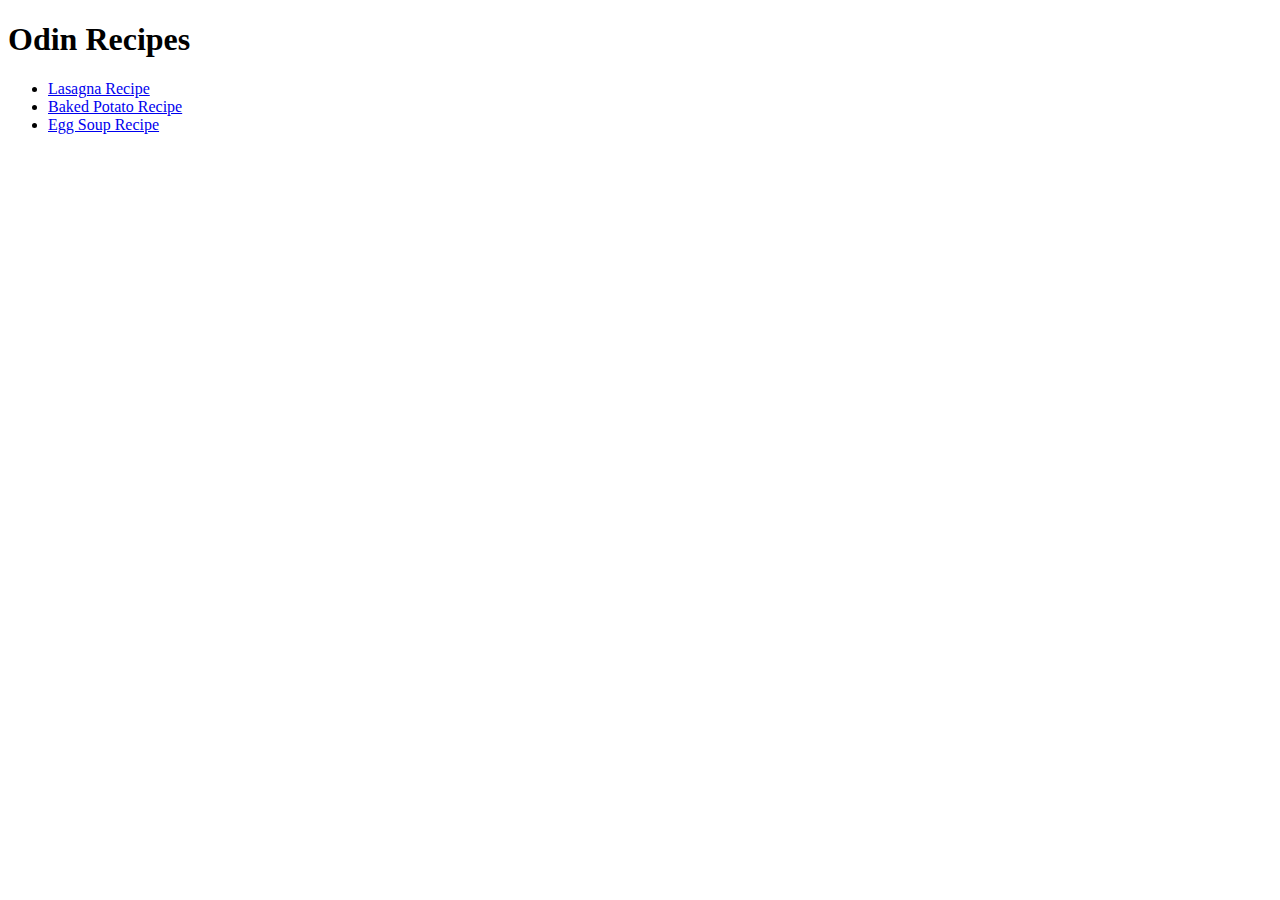
==== index.html @ 16ea4fed "Edit README.md" ====
<!DOCTYPE html>
<html lang="en">
  <head>
    <meta charset="UTF-8" />
    <meta name="viewport" content="width=device-width, initial-scale=1.0" />
    <title>Document</title>
  </head>
  <body>
    <h1 id="header">Odin Recipes</h1>
    <ul>
      <li>
        <a href="./recipes/lasagna.html">Lasagna Recipe</a>
      </li>
      <li>
        <a href="./recipes/bakedpotato.html">Baked Potato Recipe</a>
      </li>
      <li>
        <a href="./recipes/eggsoup.html">Egg Soup Recipe</a>
      </li>
    </ul>
  </body>
</html>
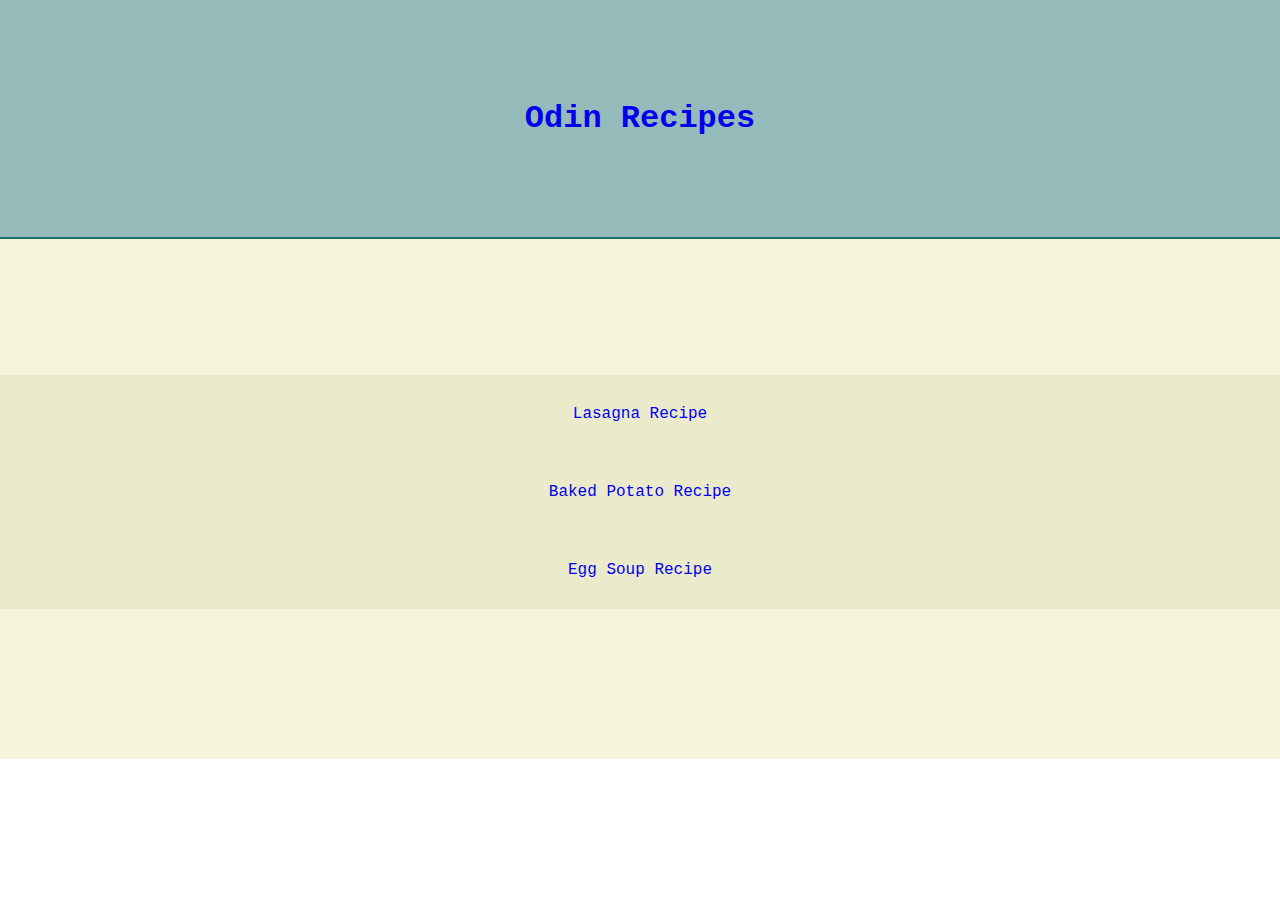
==== commit 10ca62c2: "Modify index.html and added style.css" ====
--- a/index.html
+++ b/index.html
@@ -4,19 +4,25 @@
     <meta charset="UTF-8" />
     <meta name="viewport" content="width=device-width, initial-scale=1.0" />
     <title>Document</title>
-  </head>
+    <link rel="stylesheet" href="style.css" />
+  </head>   
   <body>
-    <h1 id="header">Odin Recipes</h1>
-    <ul>
-      <li>
-        <a href="./recipes/lasagna.html">Lasagna Recipe</a>
-      </li>
-      <li>
-        <a href="./recipes/bakedpotato.html">Baked Potato Recipe</a>
-      </li>
-      <li>
-        <a href="./recipes/eggsoup.html">Egg Soup Recipe</a>
-      </li>
-    </ul>
+    <h1 id="header"><a href="./index.html" target="_blank">Odin Recipes</a></h1>
+    <div class="container">
+      <br><br>
+      <ul class="items">
+        <div class="center">
+          <li class="items-list">
+            <a href="./recipes/lasagna.html">Lasagna Recipe</a>
+          </li>
+          <li class="items-list">
+            <a href="./recipes/bakedpotato.html">Baked Potato Recipe</a>
+          </li>
+          <li class="items-list">
+            <a href="./recipes/eggsoup.html">Egg Soup Recipe</a>
+          </li>
+        </div>
+      </ul>
+    </div>
   </body>
 </html>
--- a/style.css
+++ b/style.css
@@ -0,0 +1,38 @@
+*{
+    margin: 0;
+    padding: 0;
+    font-family: 'Courier New', Courier, monospace;
+}
+h1{
+    color: rgb(29, 109, 109);
+    text-align: center;
+    border-bottom: 2px solid rgb(29, 109, 109);
+    padding: 100px;
+    display: block;
+}
+h1:hover{
+    background-color: rgba(29, 109, 109, 0.475);
+}
+ul{
+    list-style-type: none;
+    text-align: center;
+    margin-top: 100px;
+}
+li{
+    padding: 30px;
+}
+.container{
+    background-color: beige;
+    height: 520px;
+}
+.items .items-list{
+    background-color: rgba(169, 169, 91, 0.127);
+    margin: auto;
+}
+.items-list:hover{
+    display: block;
+    background-color: rgba(169, 169, 91, 0.377);
+}
+a{
+    text-decoration: none;
+}